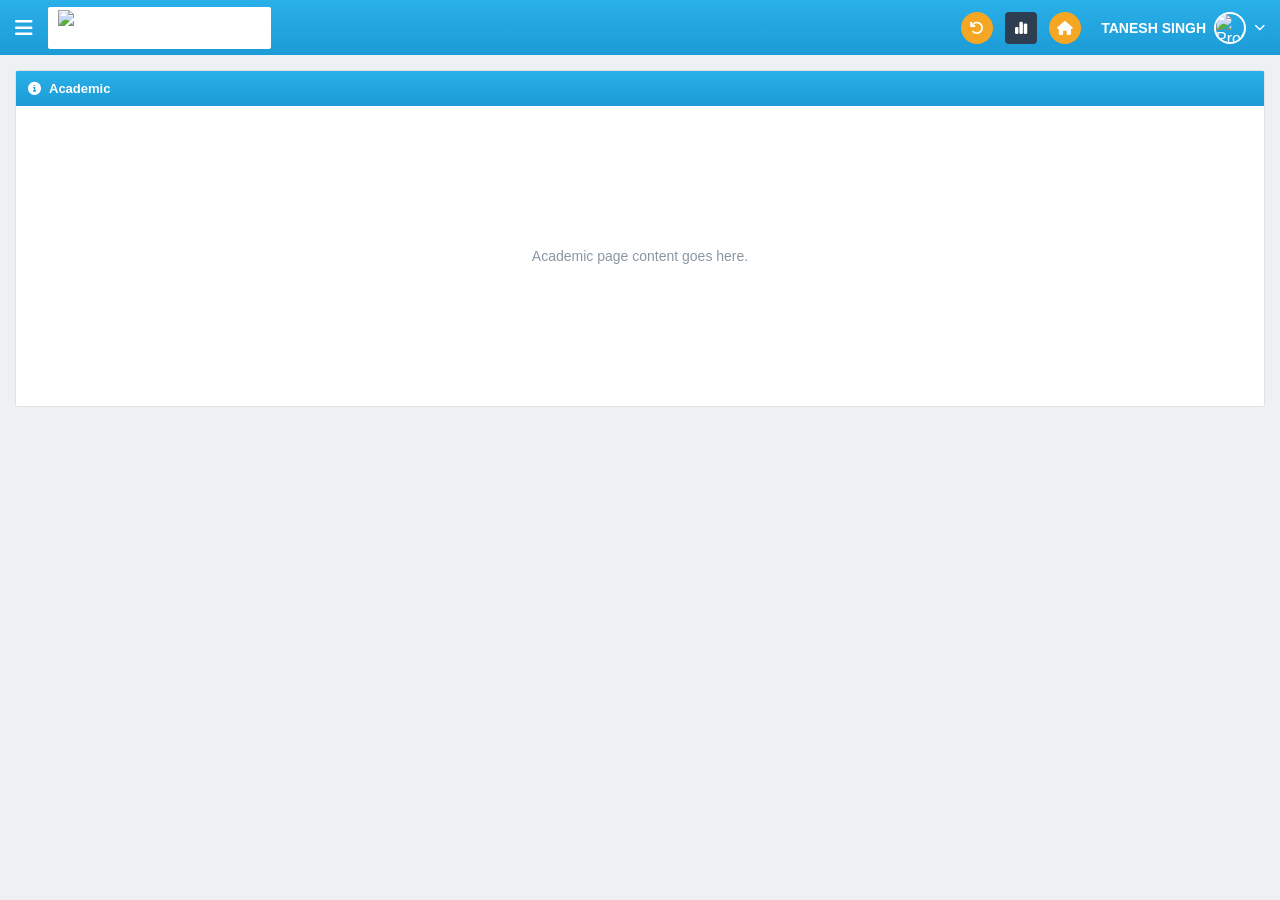
==== academic.html @ af3c9aaa "Add files via upload" ====
<!DOCTYPE html>
<html lang="en">
<head>
<meta charset="UTF-8">
<meta name="viewport" content="width=device-width, initial-scale=1.0">
<title>Academic - Graphic Era Hill University</title>
<link rel="stylesheet" href="style_home.css">
<link rel="stylesheet" href="https://cdnjs.cloudflare.com/ajax/libs/font-awesome/6.7.2/css/all.min.css">
</head>
<body>

    <div class="topbar">
        <div class="topbar-left">
            <i class="fa-solid fa-bars menu-icon"></i>
            <div class="logo-box">
                <img src="logo.png" alt="Graphic Era Hill University">
            </div>
        </div>
        <div class="topbar-right">
            <a href="home.html" class="icon-circle orange" title="Back"><i class="fa-solid fa-arrow-rotate-left"></i></a>
            <a href="home.html" class="icon-square dark" title="Dashboard"><i class="fa-solid fa-chart-simple"></i></a>
            <a href="home.html" class="icon-circle orange" title="Home"><i class="fa-solid fa-house"></i></a>
            <div class="user-info">
                <span class="user-name">TANESH SINGH</span>
                <img src="avatar.jpg" alt="Profile" class="user-avatar">
                <i class="fa-solid fa-chevron-down caret"></i>
            </div>
        </div>
    </div>

    <div class="dashboard-layout">
        <div class="main-content" style="width:100%;">
            <div class="panel" style="margin-top:0;">
                <div class="panel-header"><i class="fa-solid fa-circle-info"></i> Academic</div>
                <div class="panel-body" style="justify-content:center; align-items:center; min-height:300px; color:#8a97a3; font-size:14px;">
                    Academic page content goes here.
                </div>
            </div>
        </div>
    </div>

</body>
</html>
---- style_home.css ----
/* ==========================
   GLOBAL
========================== */

*{
    margin:0;
    padding:0;
    box-sizing:border-box;
    font-family:"Segoe UI",Tahoma,Geneva,Verdana,sans-serif;
}

body{
    background:#eef1f4;
    color:#333;
}

a{
    text-decoration:none;
    color:inherit;
}

/* ==========================
   TOP BAR
========================== */

.topbar{
    height:55px;
    background:linear-gradient(#2ab0e9,#1c9bd6);
    display:flex;
    align-items:center;
    justify-content:space-between;
    padding:0 15px;
    color:#fff;
}

.topbar-left{
    display:flex;
    align-items:center;
    gap:15px;
}

.menu-icon{
    font-size:20px;
    cursor:pointer;
}

.logo-box{
    background:#fff;
    height:42px;
    padding:3px 10px;
    display:flex;
    align-items:center;
    border-radius:2px;
}

.logo-box img{
    height:100%;
}

.topbar-right{
    display:flex;
    align-items:center;
    gap:12px;
}

.icon-circle{
    width:32px;
    height:32px;
    border-radius:50%;
    display:flex;
    align-items:center;
    justify-content:center;
    color:#fff;
    font-size:14px;
}

.icon-circle.orange{
    background:#f5a623;
}

.icon-square{
    width:32px;
    height:32px;
    border-radius:4px;
    display:flex;
    align-items:center;
    justify-content:center;
    color:#fff;
    font-size:14px;
}

.icon-square.dark{
    background:#2c3e50;
}

.user-info{
    display:flex;
    align-items:center;
    gap:8px;
    margin-left:8px;
}

.user-name{
    font-size:14px;
    font-weight:600;
}

.user-avatar{
    width:32px;
    height:32px;
    border-radius:50%;
    object-fit:cover;
    border:2px solid #fff;
}

.caret{
    font-size:11px;
}

/* ==========================
   NOTICE BARS
========================== */

.notice-bar{
    background:#57b6e8;
    color:#fff;
    font-size:13px;
    padding:8px 15px;
    text-align:center;
    border-top:1px solid rgba(255,255,255,.3);
}

.notice-bar-alt{
    background:#4fb0e6;
}

/* ==========================
   DASHBOARD LAYOUT
========================== */

.dashboard-layout{
    display:flex;
    align-items:flex-start;
    gap:15px;
    padding:15px;
}

/* ==========================
   SIDEBAR
========================== */

.sidebar{
    width:300px;
    flex-shrink:0;
}

.profile-card{
    background:linear-gradient(#2ab0e9,#1c9bd6);
    border-radius:4px;
    padding:20px 15px;
    text-align:center;
    color:#fff;
}

.profile-avatar{
    width:90px;
    height:90px;
    border-radius:50%;
    object-fit:cover;
    border:3px solid #fff;
}

.update-photo{
    font-size:11px;
    margin-top:6px;
    opacity:.9;
}

.profile-name{
    font-weight:700;
    font-size:15px;
    margin-top:10px;
}

.profile-id{
    font-size:13px;
    margin-top:2px;
}

.profile-line{
    font-size:12px;
    margin-top:6px;
}

.idcard-card{
    background:#fff;
    border:1px solid #e2e5e8;
    border-radius:2px;
    margin-top:15px;
}

.idcard-header{
    text-align:center;
    padding:12px 0 10px;
    border-bottom:2px solid #eee;
    font-weight:700;
    font-size:14px;
}

.idcard-header i{
    display:block;
    color:#e74c3c;
    font-size:20px;
    margin-bottom:4px;
}

.idcard-row{
    display:flex;
    justify-content:space-between;
    gap:10px;
    padding:9px 14px;
    font-size:12.5px;
    border-bottom:1px solid #eee;
}

.idcard-row.alt{
    background:#f5f7f9;
}

.idcard-row .label{
    color:#6b7785;
    flex-shrink:0;
}

.idcard-row .value{
    color:#222;
    font-weight:600;
    text-align:right;
}

/* ==========================
   MAIN CONTENT
========================== */

.main-content{
    flex:1;
    min-width:0;
}

.search-bar{
    background:linear-gradient(#2ab0e9,#1c9bd6);
    border-radius:4px;
    padding:12px 15px;
    display:flex;
    align-items:center;
    justify-content:flex-end;
    gap:15px;
}

.search-bar input{
    max-width:320px;
    width:100%;
    height:34px;
    border:none;
    border-radius:2px;
    padding:0 12px;
    outline:none;
    font-size:13px;
}

.search-bar i{
    color:#fff;
    font-size:18px;
    cursor:pointer;
}

/* ---------- MODULES ---------- */

.modules-grid{
    background:linear-gradient(#2ab0e9,#1c9bd6);
    margin-top:2px;
    padding:20px 15px;
    display:flex;
    flex-wrap:wrap;
    gap:25px;
    justify-content:flex-start;
}

.module{
    display:flex;
    flex-direction:column;
    align-items:center;
    gap:8px;
    width:90px;
    color:#fff;
    font-size:13px;
    font-weight:600;
    text-align:center;
}

.module-icon{
    width:48px;
    height:48px;
    border-radius:50%;
    background:#fff;
    display:flex;
    align-items:center;
    justify-content:center;
    font-size:20px;
}

.module-icon.purple{ color:#8e44ad; }
.module-icon.blue{ color:#2980b9; }
.module-icon.orange{ color:#e67e22; }
.module-icon.amber{ color:#e6a817; }
.module-icon.skyblue{ color:#2ab0e9; }
.module-icon.gold{ color:#d4ac0d; }
.module-icon.teal{ color:#16a085; }

/* ---------- PANELS ---------- */

.panels-grid{
    display:grid;
    grid-template-columns:repeat(3,1fr);
    gap:15px;
    margin-top:15px;
}

.panel{
    background:#fff;
    border:1px solid #dfe3e7;
    border-radius:2px;
    overflow:hidden;
    display:flex;
    flex-direction:column;
}

.panel-single{
    grid-column:1 / 2;
}

.panel-header{
    background:linear-gradient(#2ab0e9,#1c9bd6);
    color:#fff;
    font-size:13px;
    font-weight:600;
    padding:10px 12px;
    display:flex;
    align-items:center;
    gap:8px;
}

.panel-body{
    min-height:150px;
    display:flex;
    align-items:flex-end;
    justify-content:flex-end;
    padding:10px;
}

.more-link{
    color:#1c9bd6;
    font-size:12.5px;
    font-weight:600;
}

/* ==========================
   RESPONSIVE
========================== */

@media(max-width:900px){
    .dashboard-layout{
        flex-direction:column;
    }
    .sidebar{
        width:100%;
    }
    .panels-grid{
        grid-template-columns:repeat(2,1fr);
    }
    .panel-single{
        grid-column:auto;
    }
}

@media(max-width:600px){
    .panels-grid{
        grid-template-columns:1fr;
    }
    .topbar-right .user-name{
        display:none;
    }
}
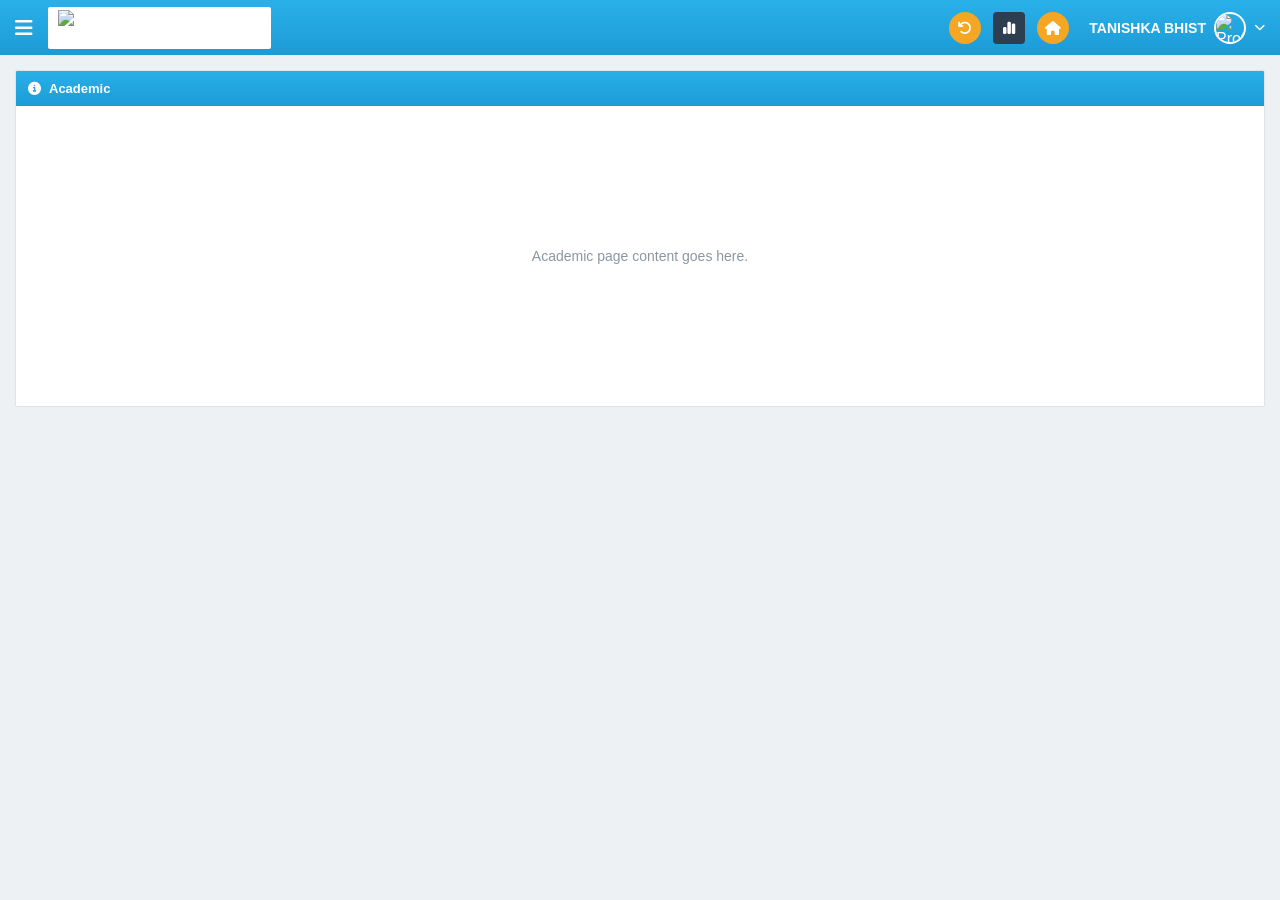
==== commit 689f85df: "Update academic.html" ====
--- a/academic.html
+++ b/academic.html
@@ -21,7 +21,7 @@
             <a href="home.html" class="icon-square dark" title="Dashboard"><i class="fa-solid fa-chart-simple"></i></a>
             <a href="home.html" class="icon-circle orange" title="Home"><i class="fa-solid fa-house"></i></a>
             <div class="user-info">
-                <span class="user-name">TANESH SINGH</span>
+                <span class="user-name">TANISHKA BHIST</span>
                 <img src="avatar.jpg" alt="Profile" class="user-avatar">
                 <i class="fa-solid fa-chevron-down caret"></i>
             </div>
